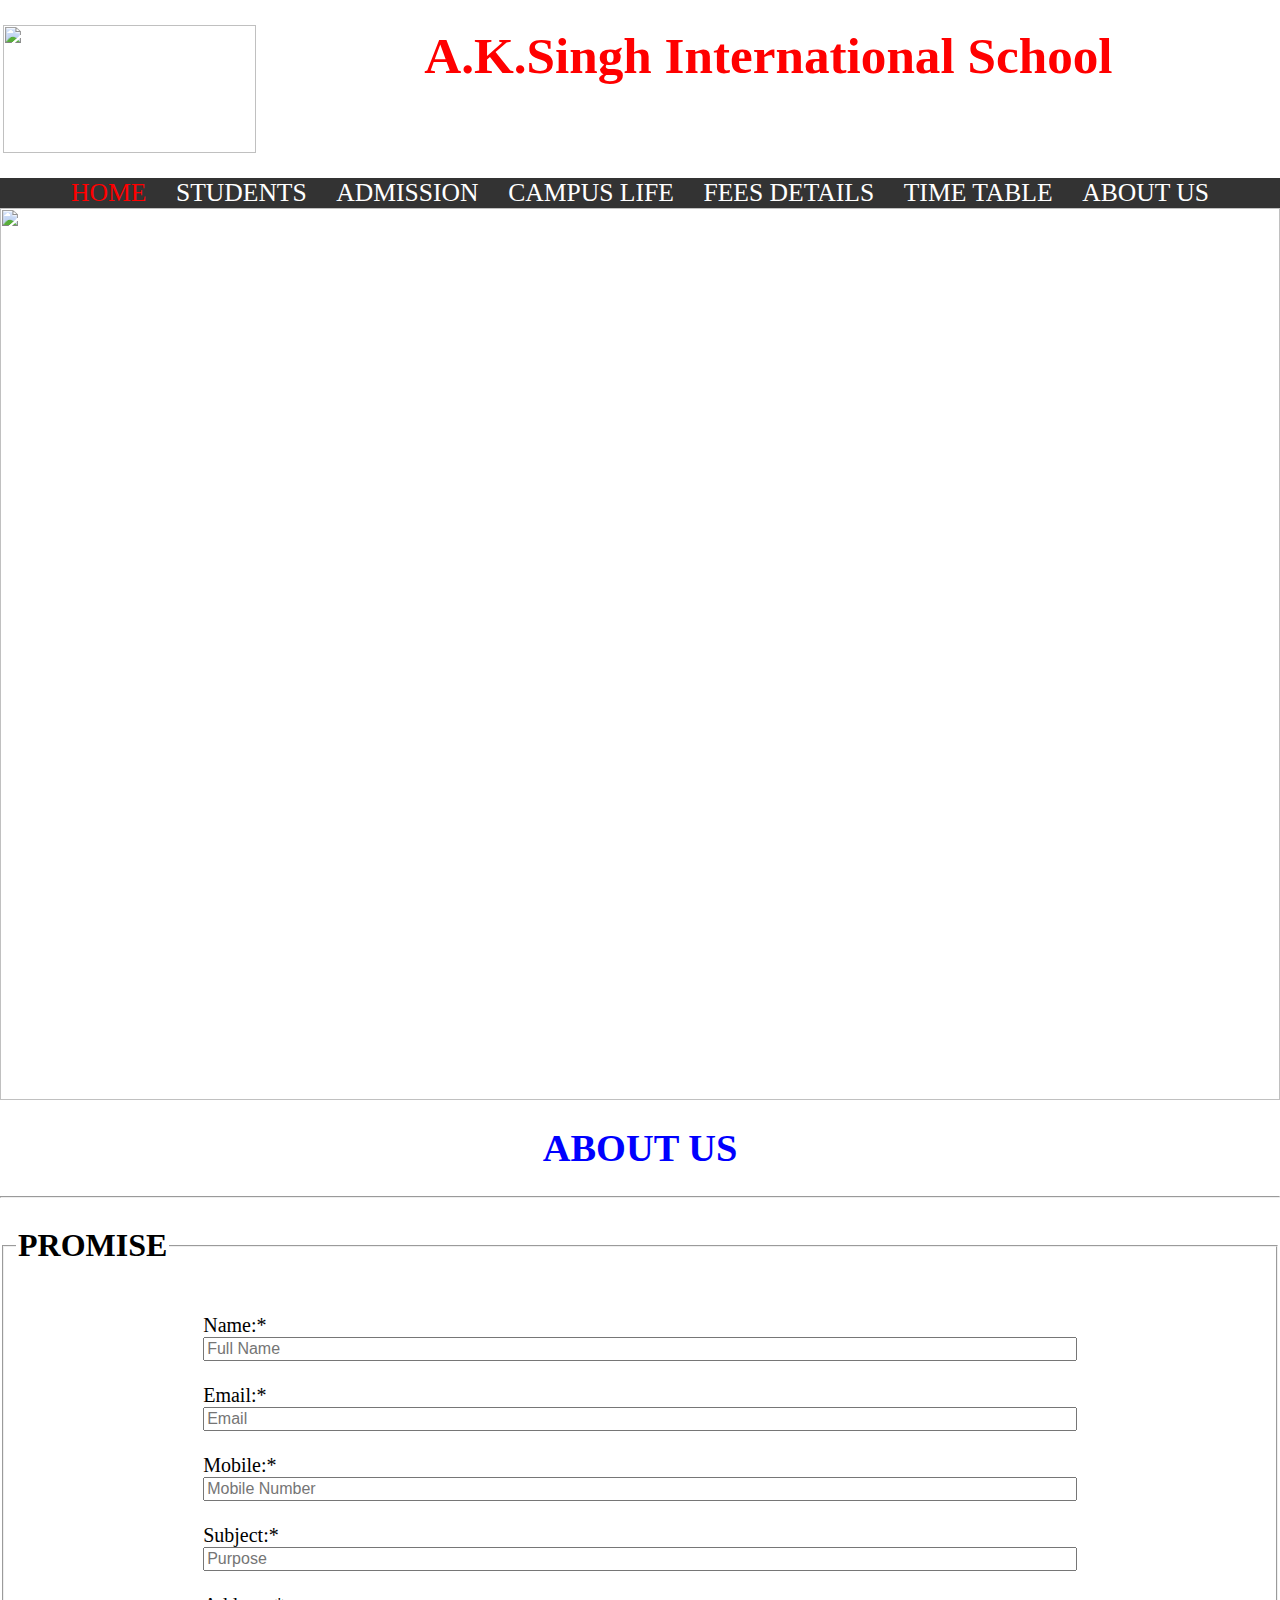
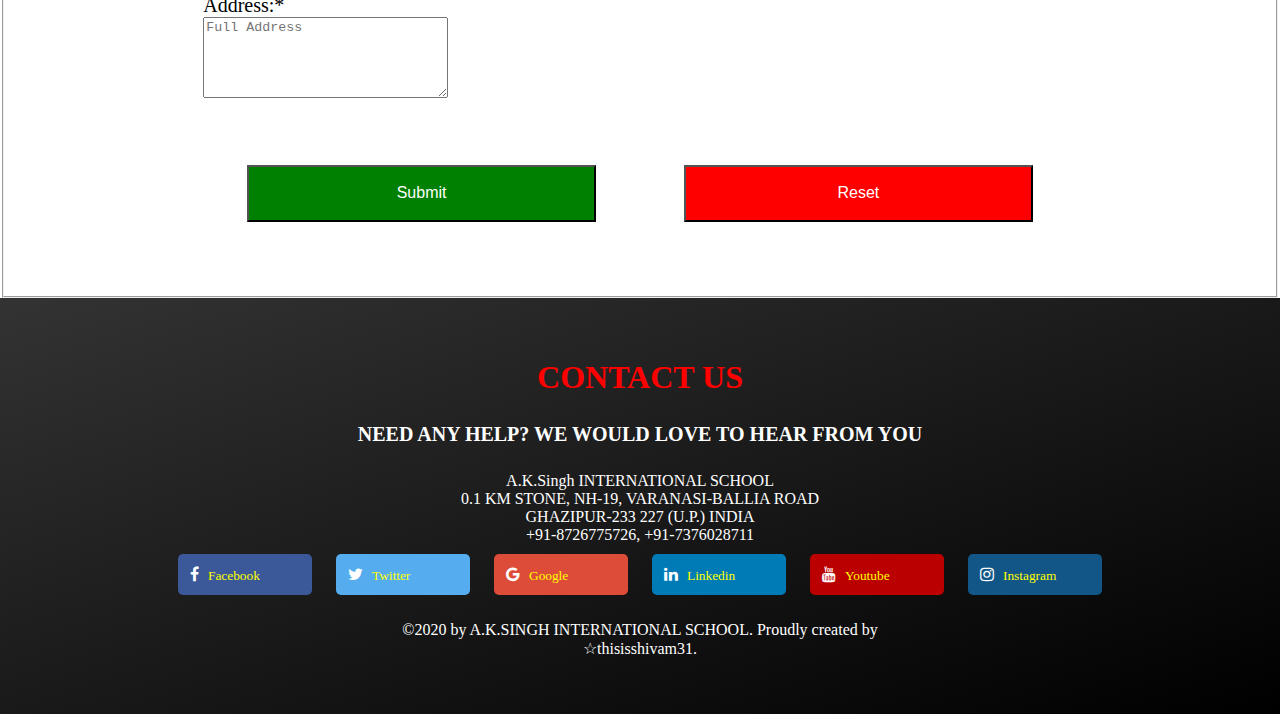
==== about.html @ dec371f6 "Add files via upload" ====
<html>
  <head>
    <title>AKSEC</title>
    <meta name="viewport" content="width=device-width, initial-scale=1">
    <meta charset="UTF-8">
    <link rel="stylesheet" type="text/css" href="about.css">
    <link rel="stylesheet" href="https://use.fontawesome.com/releases/v5.7.0/css/all.css" integrity="sha384-lZN37f5QGtY3VHgisS14W3ExzMWZxybE1SJSEsQp9S+oqd12jhcu+A56Ebc1zFSJ" crossorigin="anonymous">
    <link rel="stylesheet" href="https://cdnjs.cloudflare.com/ajax/libs/font-awesome/4.7.0/css/font-awesome.min.css">
  </head>
  
  <body>
      <header>
    <table class="a">
      <tr>
        <td class="ab"><img src="https://i.postimg.cc/25dD9ZgS/fgyj.png" id="aba"></td>
        <td class="ac"><h4 id="aca">A.K.Singh International School</h3></td>
        
      </tr>
    </table>
    </header>
      <div class="menu">
        <a class="active" href="index.html">HOME</a>
        <a href="student.html">STUDENTS</a>
        <a href="admission.html" class="admission">ADMISSION</a>
        <a href="campus.html">CAMPUS LIFE</a>
        <a href="#">FEES DETAILS</a>
        <a href="timetable.html">TIME TABLE</a>
        <a href="#">ABOUT US</a>
      </div>
    
    <img src="https://i.postimg.cc/JnLZ06b2/Blog.jpg" id="B">
    
    <h1 id="qw">ABOUT US</h1>
    <hr id="df">
    
  
    <fieldset class="asd"><legend><h1>PROMISE</h1></legend>
    <form id="ed"><br>
      Name:*<br></a>
      <input type="text" placeholder="Full Name"><br><br>
      Email:*<br>
      <input type="email" placeholder="Email"><br><br>
      Mobile:*<br>
      <input type="mobile" placeholder="Mobile Number"><br><br>
      Subject:*<br>
      <input type="text" placeholder="Purpose"><br><br>
      Address:*<br>
      <textarea  rows="5" cols="28" placeholder="Full Address"></textarea><br><br>
      <div class="ty">
      <input type="submit" value="Submit" class="we">
      <input type="reset" value="Reset" class="xe">
      </div>
    </form>
    </fieldset>
    
    
    
  
    
    <footer>
      <div class="footer">
        <h1 class="contact_us_heading">CONTACT US</h1>
        <h4 class="need_any_help">NEED ANY HELP? WE WOULD LOVE TO HEAR FROM YOU</h4>
        <p>A.K.Singh INTERNATIONAL SCHOOL<br> 
        0.1 KM STONE, NH-19, VARANASI-BALLIA ROAD<br> 
        GHAZIPUR-233 227 (U.P.) INDIA<br> 
        +91-8726775726, +91-7376028711<br> 
          
        <a href="https://www.facebook.com/profile.php?id=100006368019393" target="_blank"><i class="fa fa-facebook"><small class="logo_name"> &nbsp;&nbsp;Facebook</small></i></a>
        <a href="https://twitter.com/thisisshivam31"><i class="fa fa-twitter" target="_blank"><small class="logo_name"> &nbsp;&nbsp;Twitter</small></i></a>
        <a href="https://www.google.com/search?sourceid=chrome&ie=utf-8&oe=utf-8&aq=t&hl=en-US&q=thisisshivam31" target="_blank"><i class="fa fa-google"><small class="logo_name"> &nbsp;&nbsp;Google</small></i></a>
        <a href="https://www.linkedin.com/in/thakur-shivam-singh-chauhan-789ab9179/" target="_blank"><i class="fa fa-linkedin"><small class="logo_name"> &nbsp;&nbsp;Linkedin</small></i></a>
        <a href="https://www.youtube.com/channel/UCHtzp5xBqoffhpEAV5deQJg?view_as=subscriber"><i class="fa fa-youtube" target="_blank"><small class="logo_name"> &nbsp;&nbsp;Youtube</small></i></a>
        <a href="https://www.instagram.com/thisisshivam31/"><i class="fa fa-instagram" target="_blank"><small class="logo_name"> &nbsp;&nbsp;Instagram</small></i></a>
          
        <p>©2020 by A.K.SINGH INTERNATIONAL SCHOOL. Proudly created by<br>&#9734;thisisshivam31.</p>
      </div>
      </footer>
    
  </body>
</html>
---- about.css ----
/*For body look*/
body{
  background-color: #fff;
  margin-right: 0px;
  margin-left: 0px;
  margin-top: 0px;
  width: 100%;
  overflow: auto;
  font-size: 100%;
}



/*for main heading aksingh*/  
.a{
  width: 100%;
  height: 20%;
}


/*for all header*/
.ab{
  width: 20%;
}
.ac{
  width: 80%;
  
}
#aba{
  width: 100%;
  height: 10vw;
}
#aca{
  font-size:4vw;
  text-align: center;
  color: red;
}


/*for all top link*/
.menu{
  background-color: #333333;
  text-align: center;
}
.menu a{
  text-decoration: none;
  color: #fff;
  margin: 1vw;
  font-size: 2vw;
}
.menu a:hover{
  color: green;
}
.menu .active{
  color: red;
}

.menu .et{
  
  width: 100px;
  height: 100px;
  background-color: red;
 
  /* Standard syntax */
  animation-name: example;
  animation-duration: 1s;
  animation-timing-function: linear;
  animation-delay: 1s;
  animation-iteration-count: infinite;
  animation-direction: alternate;

}

/* Standard syntax */
@keyframes example {
  0%   {background-color:yellow;}
  10%  {background-color:red;}
  20%  {background-color:green; }
  30%  {background-color:red;}
  40% {background-color:blue; }
  50%  {background-color:red;}
  60%   {background-color:yellow;}
  70%  {background-color:red;}
  80%  {background-color:green; }
  90%  {background-color:red;}
  100% {background-color:blue; }
}



/*for school image*/
#B{
  width: 100%;
}

#qw{
  text-align: center;
  color: blue;
  font-size: 3vw;
}

#ed{
  margin-left:15%;
  margin-right: 15%;
}

#ed input{
  font-size: 80%;
  width: 100%;
}

.ty{
  display: flex;
  }

.we{
  padding: 2%;
  color: #fff;
  margin: 5%;
  background-color: green
}

.xe{
  padding: 2%;
  color: #fff;
  margin: 5%;
  background-color: red;
}


#ed{
  font-size: 20px;
}




#df{
  margin-top: 0;
}









/*////////////////////////////////////////*/
/*for all footer content*/
.footer{
  background: linear-gradient(to bottom right, #333333, black);
  text-align: center;
  color: #fff;
  padding: 40px;
}
.contact_us_heading{
  color: red;
}
.fa{
  font-size: 40px;
  padding: 12px;
  width: 110px;
  text-decoration: none;
  margin: 10px;
  border-radius: 5px;
  text-align: left;
}
.logo_name{
  align-items: right;
  color: yellow;
}
.need_any_help{
  font-size: 20px;
}
.fa:hover{
  color: #fff;
  text-decoration: none;
  transform: scale(1.2);
  transition: 1s;
}
.fa-facebook {
  background: #3B5998;
  color: white;
  
}
.fa-twitter {
  background: #55ACEE;
  color: white;
}
.fa-google {
  background: #dd4b39;
  color: white;
}
.fa-linkedin {
  background: #007bb5;
  color: white;
}
.fa-youtube {
  background: #bb0000;
  color: white;
}
.fa-instagram {
  background: #125688;
  color: white;
}
/*////////////////////////////////////////*/
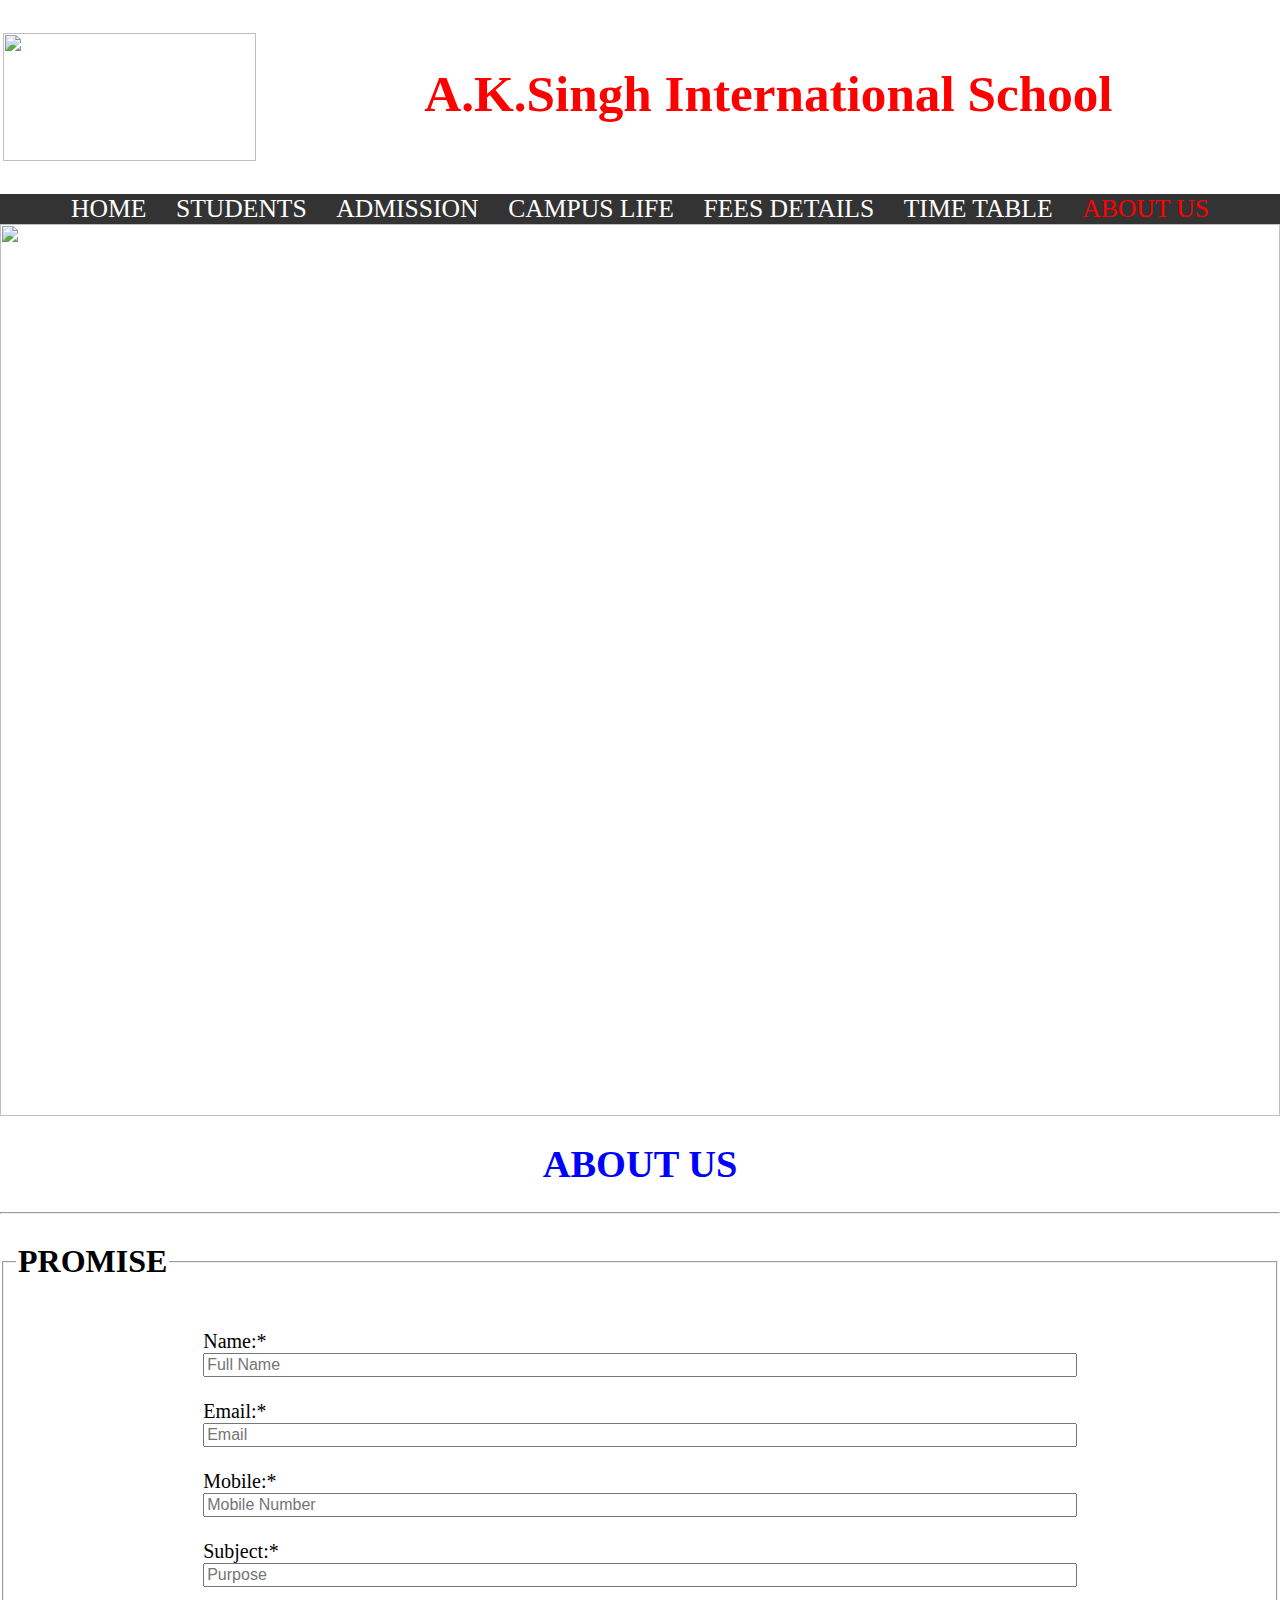
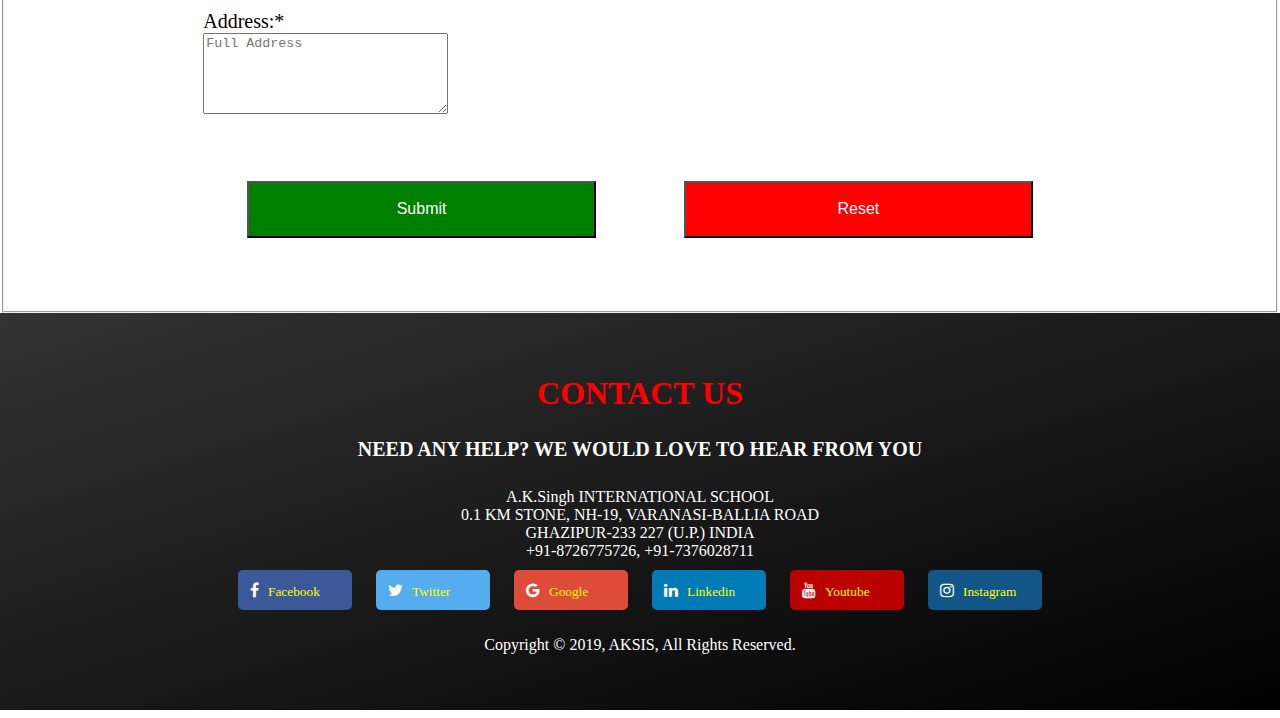
==== commit 3150e4fe: "Add files via upload" ====
--- a/about.html
+++ b/about.html
@@ -10,22 +10,21 @@
   
   <body>
       <header>
-    <table class="a">
+      <table class="logo_name_of_school_on_top">
       <tr>
-        <td class="ab"><img src="https://i.postimg.cc/25dD9ZgS/fgyj.png" id="aba"></td>
-        <td class="ac"><h4 id="aca">A.K.Singh International School</h3></td>
-        
+        <td class="logo"><img src="https://i.postimg.cc/25dD9ZgS/fgyj.png" id="aksingh_international_school_logo"></td>
+        <td class="name"><h4 id="aksingh_international_school_name">A.K.Singh International School</h3></td>  
       </tr>
-    </table>
-    </header>
+      </table>
+      </header>
       <div class="menu">
-        <a class="active" href="index.html">HOME</a>
+        <a href="index.html">HOME</a>
         <a href="student.html">STUDENTS</a>
         <a href="admission.html" class="admission">ADMISSION</a>
         <a href="campus.html">CAMPUS LIFE</a>
         <a href="#">FEES DETAILS</a>
         <a href="timetable.html">TIME TABLE</a>
-        <a href="#">ABOUT US</a>
+        <a class="active"href="#">ABOUT US</a>
       </div>
     
     <img src="https://i.postimg.cc/JnLZ06b2/Blog.jpg" id="B">
@@ -73,7 +72,7 @@
         <a href="https://www.youtube.com/channel/UCHtzp5xBqoffhpEAV5deQJg?view_as=subscriber"><i class="fa fa-youtube" target="_blank"><small class="logo_name"> &nbsp;&nbsp;Youtube</small></i></a>
         <a href="https://www.instagram.com/thisisshivam31/"><i class="fa fa-instagram" target="_blank"><small class="logo_name"> &nbsp;&nbsp;Instagram</small></i></a>
           
-        <p>©2020 by A.K.SINGH INTERNATIONAL SCHOOL. Proudly created by<br>&#9734;thisisshivam31.</p>
+        <p>Copyright © 2019, AKSIS, All Rights Reserved.</p>
       </div>
       </footer>
     
--- a/about.css
+++ b/about.css
@@ -1,40 +1,60 @@
-/*For body look*/
+/*////////////////////////////////////////*/
+/*For body look css code start*/
 body{
   background-color: #fff;
-  margin-right: 0px;
-  margin-left: 0px;
-  margin-top: 0px;
+  margin-right: 0;
+  margin-left: 0;
+  margin-top: 0;
   width: 100%;
   overflow: auto;
   font-size: 100%;
 }
-
-
-
-/*for main heading aksingh*/  
-.a{
-  width: 100%;
-  height: 20%;
-}
-
-
-/*for all header*/
-.ab{
+/*////////////////////////////////////////*/
+
+
+
+
+
+
+
+
+
+/*////////////////////////////////////////*/
+/*for main heading aksingh css code start*/
+.logo_name_of_school_on_top{
+  width: 100%;
+  height: 10%;
+}
+
+/*for main heading aksingh_logo_name_area*/
+.logo{
   width: 20%;
 }
-.ac{
+
+.name{
   width: 80%;
-  
-}
-#aba{
+}
+
+#aksingh_international_school_logo{
   width: 100%;
   height: 10vw;
 }
-#aca{
+
+#aksingh_international_school_name{
   font-size:4vw;
   text-align: center;
   color: red;
-}
+  margin-top: 6%;
+}
+/*/////////////////////////////////////*/
+
+
+
+
+
+
+
+
 
 
 /*for all top link*/
@@ -161,7 +181,7 @@
 .fa{
   font-size: 40px;
   padding: 12px;
-  width: 110px;
+  width: 90px;
   text-decoration: none;
   margin: 10px;
   border-radius: 5px;
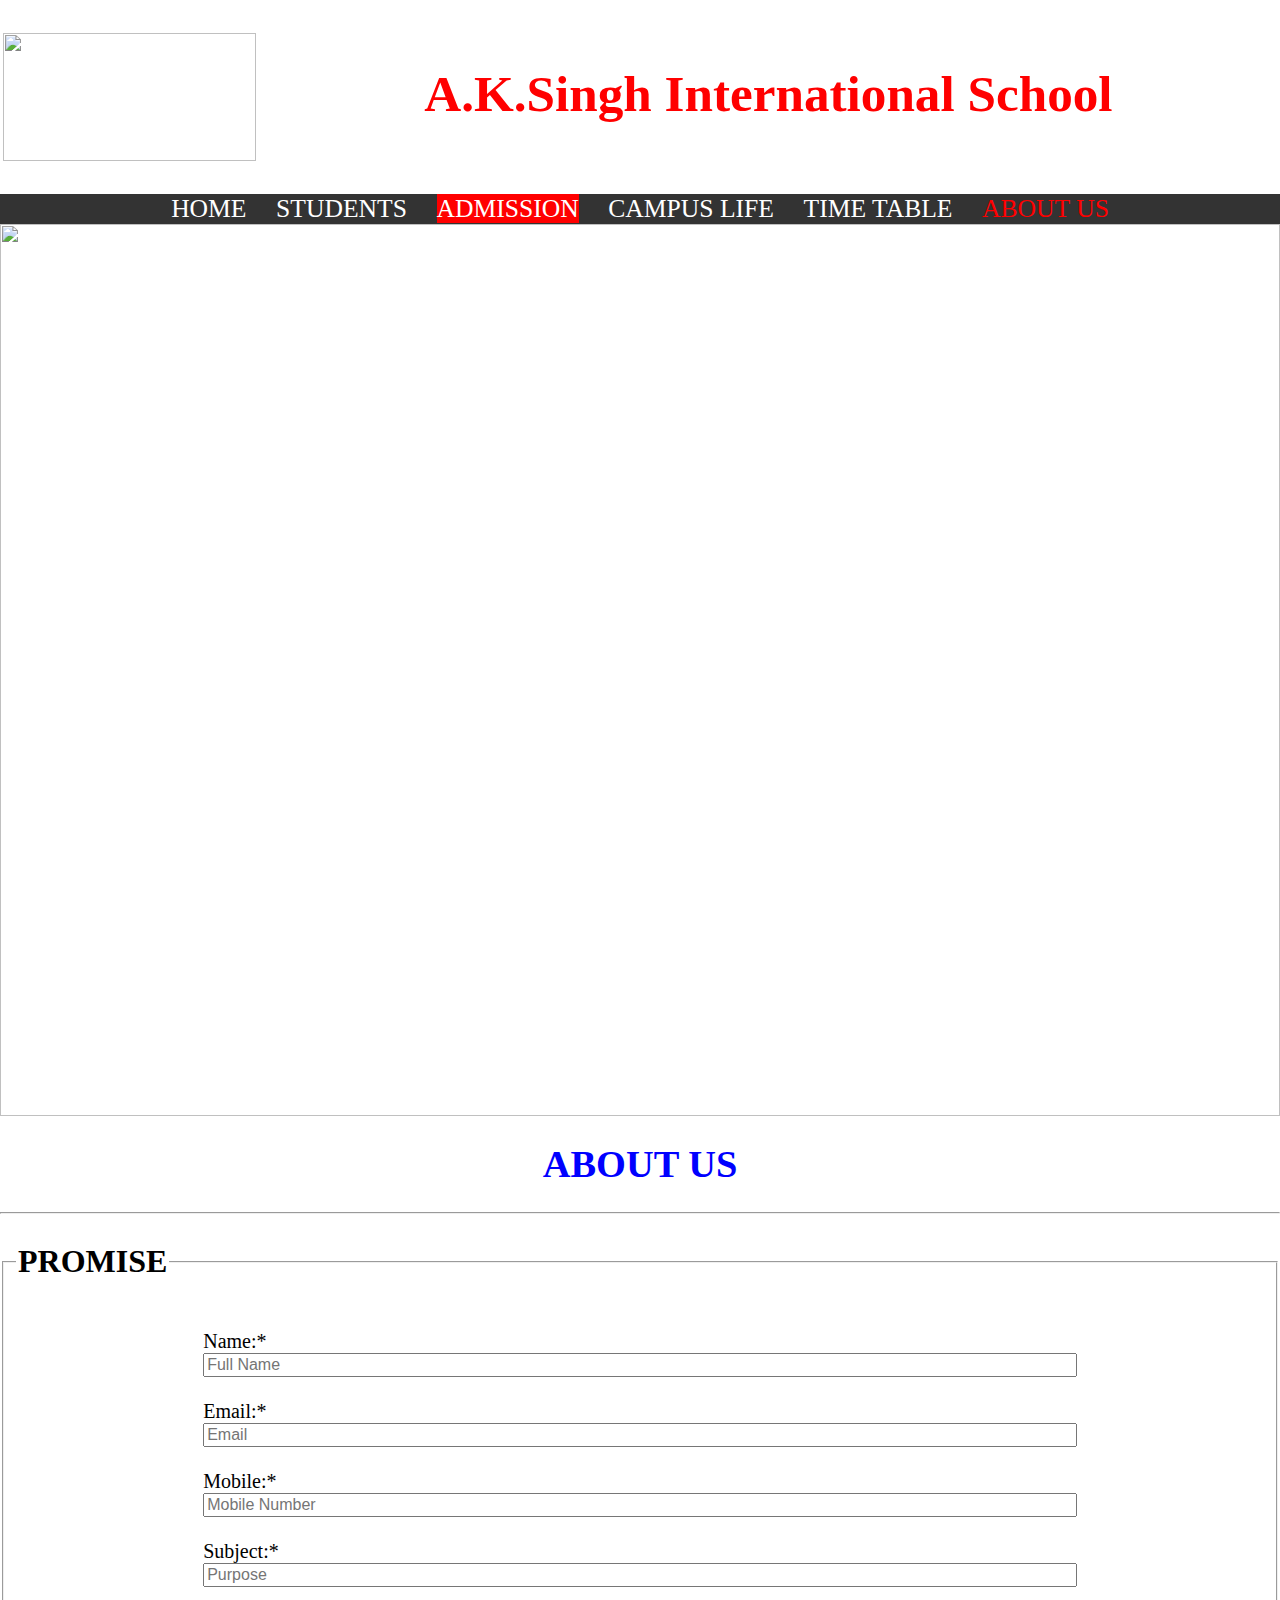
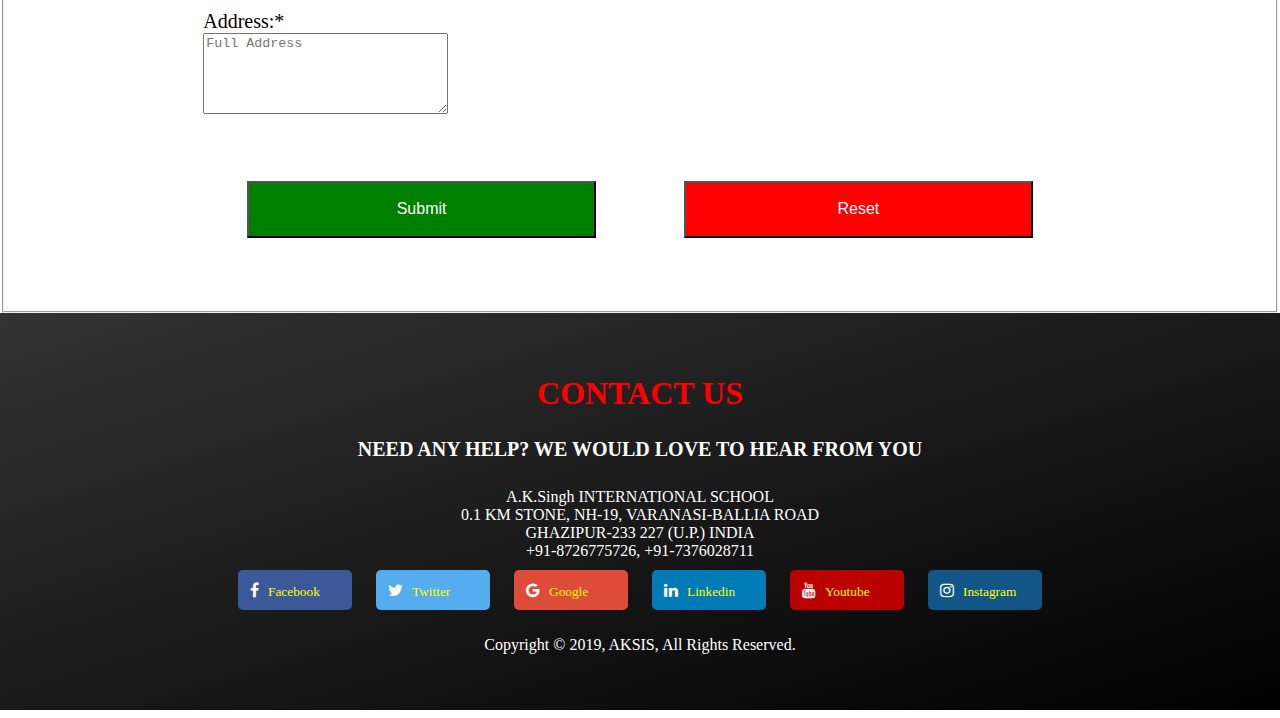
==== commit 2f389baf: "Update about.html" ====
--- a/about.html
+++ b/about.html
@@ -22,7 +22,6 @@
         <a href="student.html">STUDENTS</a>
         <a href="admission.html" class="admission">ADMISSION</a>
         <a href="campus.html">CAMPUS LIFE</a>
-        <a href="#">FEES DETAILS</a>
         <a href="timetable.html">TIME TABLE</a>
         <a class="active"href="#">ABOUT US</a>
       </div>
@@ -77,4 +76,4 @@
       </footer>
     
   </body>
-</html>+</html>
--- a/about.css
+++ b/about.css
@@ -50,14 +50,8 @@
 
 
 
-
-
-
-
-
-
-
-/*for all top link*/
+/*////////////////////////////////////////*/
+/*for all top link css code css code start*/
 .menu{
   background-color: #333333;
   text-align: center;
@@ -75,23 +69,19 @@
   color: red;
 }
 
-.menu .et{
-  
+.menu .admission{
   width: 100px;
   height: 100px;
   background-color: red;
- 
-  /* Standard syntax */
   animation-name: example;
   animation-duration: 1s;
   animation-timing-function: linear;
   animation-delay: 1s;
   animation-iteration-count: infinite;
   animation-direction: alternate;
-
-}
-
-/* Standard syntax */
+}
+
+/*key frame for admission blinking*/
 @keyframes example {
   0%   {background-color:yellow;}
   10%  {background-color:red;}
@@ -105,6 +95,12 @@
   90%  {background-color:red;}
   100% {background-color:blue; }
 }
+/*////////////////////////////////////////*/
+
+
+
+
+
 
 
 
